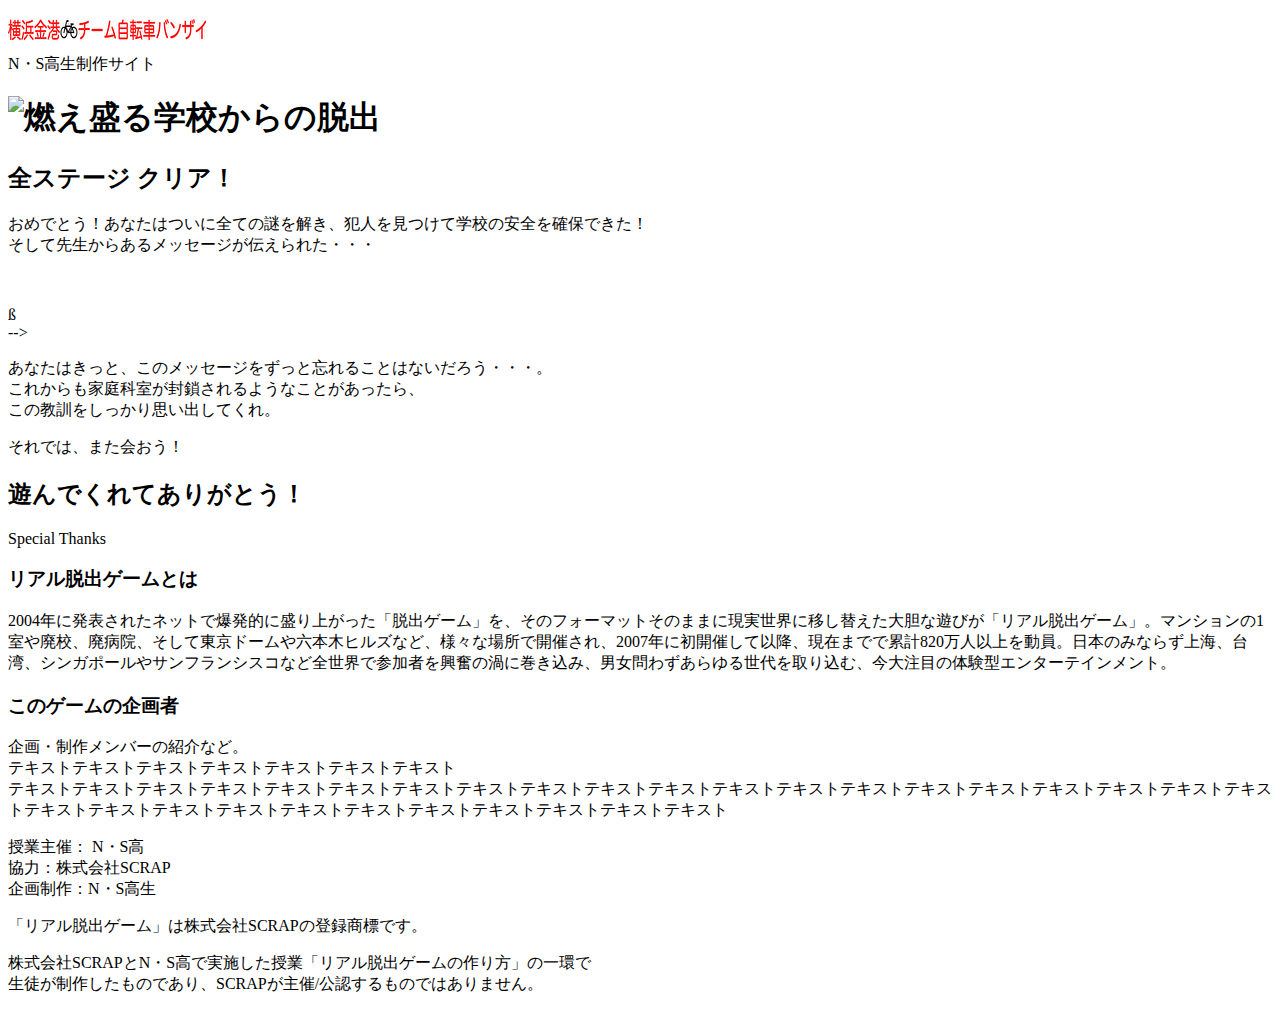
==== final.html @ 53bafbdd "Update final.html" ====
<!DOCTYPE html>
<html lang="ja">
<head>
  <meta charset="UTF-8">
  <meta http-equiv="X-UA-Compatible" content="IE=edge">
  <meta name="viewport" content="width=device-width, initial-scale=1.0">
  <title>燃え盛る学校からの脱出 │ Project N</title>
  <link rel="stylesheet" href="assets/css/normalize.css">
  <link rel="stylesheet" href="assets/css/style.css">
</head>
<body>
  <header class="header">
    <div class="container">
      <div class="header__logo"><img src="assets/images/80eb858a-2564-40db-a06f-191d8cb94733.png" alt="チームロゴ"></div>
      <div class="header__name">N・S高生制作サイト</div>
    </div>
  </header>
  <main class="main final-page">
    <!-- タイトルエリア　ここから -->
    <h1 class="main-title"><img src="assets/images/main-image.png" alt="燃え盛る学校からの脱出"></h1>
    <!-- タイトルエリア　ここまで -->
    <section class="section">
      <div class="container">
        <div class="box bg-color--subcolor">
          <h2 class="section-title--border">全ステージ クリア！</h2>
          <p class="text-center">おめでとう！あなたはついに全ての謎を解き、犯人を見つけて学校の安全を確保できた！<br>
            そして先生からあるメッセージが伝えられた・・・</p>
        </div>
      </div>
    </section>
    <section class="section">
      <div class="container">
          <figure class="image__container">
             <img src="assets/images/stage.png" alt="">
          </figure>

<!--  YouTube貼り付け
            <div class="youtube__container">
              <div class="youtube">
                <iframe width="560" height="315" src="https://www.youtube.com/embed/IRyJe-0Uie0?controls=0" title="YouTube video player" frameborder="0" allow="accelerometer; autoplay; clipboard-write; encrypted-media; gyroscope; picture-in-picture" allowfullscreen></iframe>
              </div>
            </div>
Youtube貼り付けここまで-->
          ß
      </div>
         -->
        <p class="text-center">あなたはきっと、このメッセージをずっと忘れることはないだろう・・・。<br>
          これからも家庭科室が封鎖されるようなことがあったら、<br>
          この教訓をしっかり思い出してくれ。</p>
        <p class="text-center">それでは、また会おう！</p>
      </div>
    </section>
    <section class="section bg-color--keycolor">
      <div class="container">
        <h2 class="section-title">遊んでくれてありがとう！</h2>
        <p class="font-eng text-center">Special Thanks</p>
        <div class="row">
          <div class="column">
            <div class="card">
              <h3 class="card__title">リアル脱出ゲームとは</h3>
              <p class="card__content">2004年に発表されたネットで爆発的に盛り上がった「脱出ゲーム」を、そのフォーマットそのままに現実世界に移し替えた大胆な遊びが「リアル脱出ゲーム」。マンションの1室や廃校、廃病院、そして東京ドームや六本木ヒルズなど、様々な場所で開催され、2007年に初開催して以降、現在までで累計820万人以上を動員。日本のみならず上海、台湾、シンガポールやサンフランシスコなど全世界で参加者を興奮の渦に巻き込み、男女問わずあらゆる世代を取り込む、今大注目の体験型エンターテインメント。</p>
            </div>
          </div>
          <div class="column">
            <div class="card">
              <h3 class="card__title">このゲームの企画者</h3>
              <p class="card__content">企画・制作メンバーの紹介など。<br>
                テキストテキストテキストテキストテキストテキストテキスト<br>
                テキストテキストテキストテキストテキストテキストテキストテキストテキストテキストテキストテキストテキストテキストテキストテキストテキストテキストテキストテキストテキストテキストテキストテキストテキストテキストテキストテキストテキストテキストテキスト</p>
            </div>
          </div>
        </div>
      </div>
    </section>
  </main>
  <footer class="footer section bg-color--gray">
    <div class="container">
        <p class="text-center">授業主催： N・S高<br>協力：株式会社SCRAP<br>企画制作：N・S高生</p>
        <p class="text-center">「リアル脱出ゲーム」は株式会社SCRAPの登録商標です。</p>
        <p class="text-center">株式会社SCRAPとN・S高で実施した授業「リアル脱出ゲームの作り方」の一環で<br>生徒が制作したものであり、SCRAPが主催/公認するものではありません。</p>
    </div>
  </footer>
</body>
</html>
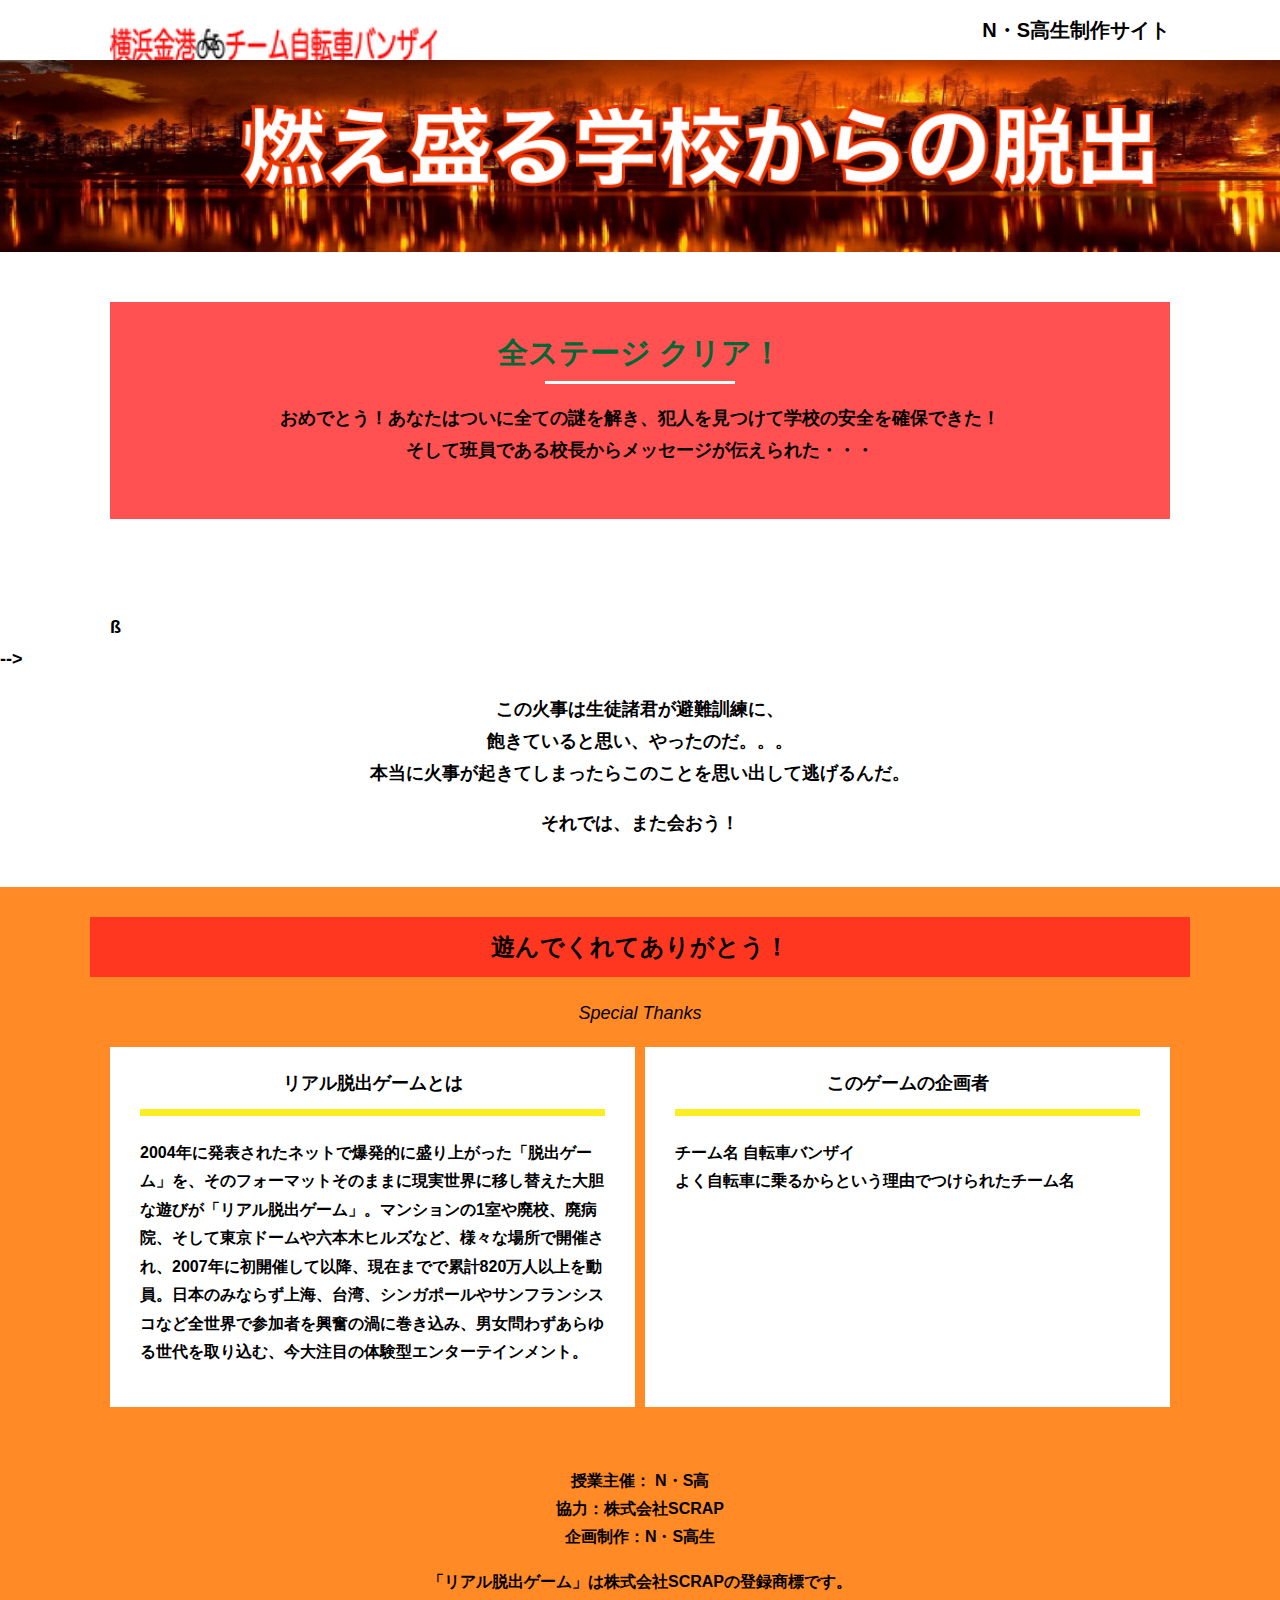
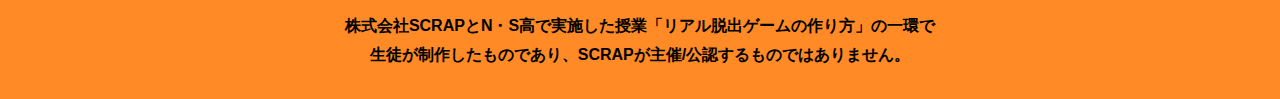
==== commit 180eda0a: "Update final.html" ====
--- a/final.html
+++ b/final.html
@@ -17,14 +17,14 @@
   </header>
   <main class="main final-page">
     <!-- タイトルエリア　ここから -->
-    <h1 class="main-title"><img src="assets/images/main-image.png" alt="燃え盛る学校からの脱出"></h1>
+    <h1 class="main-title"><img src="assets/images/ヘッダー画像.png" alt="燃え盛る学校からの脱出"></h1>
     <!-- タイトルエリア　ここまで -->
     <section class="section">
       <div class="container">
         <div class="box bg-color--subcolor">
           <h2 class="section-title--border">全ステージ クリア！</h2>
           <p class="text-center">おめでとう！あなたはついに全ての謎を解き、犯人を見つけて学校の安全を確保できた！<br>
-            そして先生からあるメッセージが伝えられた・・・</p>
+            そして班員である校長からメッセージが伝えられた・・・</p>
         </div>
       </div>
     </section>
@@ -44,9 +44,9 @@
           ß
       </div>
          -->
-        <p class="text-center">あなたはきっと、このメッセージをずっと忘れることはないだろう・・・。<br>
-          これからも家庭科室が封鎖されるようなことがあったら、<br>
-          この教訓をしっかり思い出してくれ。</p>
+        <p class="text-center">この火事は生徒諸君が避難訓練に、<br>
+          飽きていると思い、やったのだ。。。<br>
+          本当に火事が起きてしまったらこのことを思い出して逃げるんだ。</p>
         <p class="text-center">それでは、また会おう！</p>
       </div>
     </section>
@@ -64,9 +64,9 @@
           <div class="column">
             <div class="card">
               <h3 class="card__title">このゲームの企画者</h3>
-              <p class="card__content">企画・制作メンバーの紹介など。<br>
-                テキストテキストテキストテキストテキストテキストテキスト<br>
-                テキストテキストテキストテキストテキストテキストテキストテキストテキストテキストテキストテキストテキストテキストテキストテキストテキストテキストテキストテキストテキストテキストテキストテキストテキストテキストテキストテキストテキストテキストテキスト</p>
+              <p class="card__content">チーム名 自転車バンザイ<br>
+                よく自転車に乗るからという理由でつけられたチーム名<br>
+                </p>
             </div>
           </div>
         </div>
--- a/assets/css/style.css
+++ b/assets/css/style.css
@@ -0,0 +1,512 @@
+@charset "UTF-8";
+/****************************
+ * 共通CSSのテンプレートです。
+*****************************/
+*,
+*::before,
+*::after {
+  -webkit-box-sizing: border-box;
+          box-sizing: border-box;
+}
+
+html {
+  font-size: 18px;
+  -webkit-box-sizing: border-box;
+          box-sizing: border-box;
+}
+
+body {
+  overflow-x: hidden;
+  font-family: "游ゴシック体", "Yu Gothic", YuGothic, "ヒラギノ角ゴ Pro", "Hiragino Kaku Gothic Pro", "メイリオ", "Meiryo", sans-serif;
+  font-size: 18px;
+  line-height: 1.77778;
+  font-weight: bold;
+  text-decoration: none;
+  border: none;
+  list-style: none;
+  color: #000;
+  margin: 0;
+}
+
+img {
+  width: 100%;
+}
+
+figure {
+  margin: 0;
+}
+
+figcaption {
+  margin-top: 30px;
+  font-size: 14px;
+}
+
+@media screen and (max-width: 767px) {
+  figcaption {
+    font-size: 13px;
+  }
+}
+
+input[type=text] {
+  font-size: 18px;
+  border: none;
+  padding: 25px 35px;
+  display: block;
+  margin: 0 auto;
+  max-width: 580px;
+  width: 100%;
+}
+
+::-webkit-input-placeholder {
+  color: #999;
+}
+
+:-ms-input-placeholder {
+  color: #999;
+}
+
+::-ms-input-placeholder {
+  color: #999;
+}
+
+::placeholder {
+  color: #999;
+}
+
+button {
+  cursor: pointer;
+  display: block;
+  border: none;
+  margin: 0 auto;
+  background-color: #006837;
+  color: #fff;
+  width: 287px;
+  height: 55px;
+}
+
+/*******************
+* Layout
+*******************/
+.section {
+  padding-top: 30px;
+  padding-bottom: 30px;
+}
+
+.section--clear {
+  /* ステージクリア画面 */
+  position: fixed;
+  display: none;
+  /* 読み込み時に一瞬表示されるのを防ぐ */
+  -webkit-box-pack: center;
+      -ms-flex-pack: center;
+          justify-content: center;
+  -webkit-box-align: center;
+      -ms-flex-align: center;
+          align-items: center;
+  top: 0;
+  bottom: 0;
+  left: 0;
+  right: 0;
+  z-index: 200;
+}
+
+.section--clear.isClear {
+  display: -webkit-box;
+  display: -ms-flexbox;
+  display: flex;
+}
+
+.container {
+  width: 1100px;
+  padding-left: 20px;
+  padding-right: 20px;
+  margin: 0 auto;
+}
+
+@media screen and (max-width: 1100px) {
+  .container {
+    width: calc(100% - 40px);
+  }
+}
+
+.row {
+  display: -webkit-box;
+  display: -ms-flexbox;
+  display: flex;
+  -ms-flex-line-pack: stretch;
+      align-content: stretch;
+  gap: 10px;
+}
+
+.row + .row {
+  margin-top: 20px;
+}
+
+.column {
+  width: 100%;
+}
+
+.card {
+  background-color: #fff;
+  margin-bottom: 20px;
+  height: 100%;
+}
+
+.card__title {
+  font-size: 18px;
+  text-align: center;
+  margin: 0;
+  padding: 20px 30px;
+  position: relative;
+  cursor: pointer;
+}
+
+.card__content {
+  -webkit-transition: all 0.3s;
+  transition: all 0.3s;
+  font-size: 16px;
+  padding: 20px 30px;
+  margin: 0;
+  position: relative;
+}
+
+.card__content::before {
+  display: block;
+  content: '';
+  width: calc(100% - 60px);
+  height: 7px;
+  background-color: #fcee21;
+  position: absolute;
+  top: -10px;
+  left: 30px;
+}
+
+.hint-page .card {
+  height: auto;
+}
+
+.hint-page .card__content {
+  display: none;
+  text-align: center;
+}
+
+.hint-page .card__arrow {
+  position: absolute;
+  top: calc(50% - 12px);
+  right: 45px;
+  -webkit-transform: rotate(90deg);
+          transform: rotate(90deg);
+  -webkit-transition: all 0.3s;
+  transition: all 0.3s;
+  fill: #009245;
+  width: 12px;
+  height: 24px;
+}
+
+.hint-page .card.is-open .card__content {
+  display: block;
+}
+
+.hint-page .card.is-open .card__arrow {
+  -webkit-transform: rotate(-90deg);
+          transform: rotate(-90deg);
+}
+
+.box {
+  padding: 35px 30px;
+}
+
+.youtube {
+  position: relative;
+  width: 100%;
+  padding-top: 56.25%;
+}
+
+.youtube iframe {
+  position: absolute;
+  top: 0;
+  left: 0;
+  width: 100%;
+  height: 100%;
+}
+
+.youtube__container {
+  max-width: 800px;
+  margin: 0 auto;
+}
+
+/*********************
+* Color
+*********************/
+.bg-color--keycolor {
+  background-color: #ff7600d9;
+}
+
+.bg-color--subcolor {
+  background-color: #ff2020c7;
+}
+
+.bg-color--gray {
+  background-color: #ff7600d9;
+}
+
+/*********************
+* title
+**********************/
+.main-title {
+  margin: 0;
+}
+
+.sub-title {
+  text-align: center;
+  font-size: 18px;
+  line-height: 1.66667;
+}
+
+.sub-title__bg {
+  background-color: #fcee21;
+  padding-left: 1rem;
+  padding-right: 1rem;
+}
+
+.section-title {
+  font-size: 24px;
+  line-height: 1.75;
+  text-align: center;
+  padding: 9px 20px;
+  background-color: #ff2020c7;
+  margin: 0 -20px 20px -20px;
+}
+
+.section-title__stage {
+  display: inline-block;
+  margin-right: 2rem;
+}
+
+.section-title--keycolorlight {
+  background-color: #ff2020c7;
+}
+
+.section-title--keycolorlight .section-title__stage {
+  color: #fff;
+}
+
+.section-title--keycolor {
+  background-color: ##ff2020c7;
+}
+
+.section-title--story {
+  width: 330px;
+  margin: 0 auto 20px;
+}
+
+.section-title--border {
+  position: relative;
+  font-size: 30px;
+  text-align: center;
+  line-height: 1.06667;
+  margin: 0;
+  padding-bottom: 15px;
+  color: #006837;
+}
+
+.section-title--border::after {
+  position: absolute;
+  bottom: 0;
+  left: calc(50% - 95px);
+  display: block;
+  content: '';
+  background-color: #fff;
+  height: 2.6px;
+  width: 190px;
+}
+
+/******************
+* text
+******************/
+.font-eng {
+  font-style: italic;
+  font-weight: normal;
+}
+
+/*************************
+* Button
+*************************/
+.btn {
+  display: block;
+  text-decoration: none;
+  cursor: pointer;
+  background-color: #ff0000ed;
+  color: #fff;
+  font-size: 24px;
+  line-height: 1.54167;
+  text-align: center;
+  padding: 11.5px;
+  width: calc(100% - 40px);
+  max-width: 700px;
+  margin: 10px auto;
+  position: relative;
+}
+
+.btn:hover {
+  opacity: 0.7;
+}
+
+.btn__arrow {
+  position: absolute;
+  top: calc(50% - 12px);
+  right: 15px;
+  fill: #fff;
+  width: 12px;
+  height: 24px;
+}
+
+/****************
+* header
+*****************/
+.header {
+  background-color: #fff;
+  height: 60px;
+}
+
+.header .container {
+  display: -webkit-box;
+  display: -ms-flexbox;
+  display: flex;
+  -webkit-box-pack: justify;
+      -ms-flex-pack: justify;
+          justify-content: space-between;
+  -webkit-box-align: center;
+      -ms-flex-align: center;
+          align-items: center;
+  height: 100%;
+}
+
+.header__logo {
+  width: 330px;
+  height: 42px;
+}
+
+.header__name {
+  font-size: 20px;
+  line-height: 1.1;
+}
+
+.footer {
+  font-size: 16px;
+}
+
+.footer p:first-child {
+  margin-top: 0;
+}
+
+.footer p:last-child {
+  margin-bottom: 0;
+}
+
+/********************
+* main
+********************/
+.story__note {
+  margin: 0;
+}
+
+.story__note__outer {
+  width: 860px;
+  display: -webkit-box;
+  display: -ms-flexbox;
+  display: flex;
+  padding: 20px;
+  margin: 20px auto;
+  -webkit-box-pack: center;
+      -ms-flex-pack: center;
+          justify-content: center;
+}
+
+@media screen and (max-width: 940px) {
+  .story__note__outer {
+    width: 100%;
+  }
+}
+
+.stage-column__container + .stage-column__container {
+  border-top: 2px solid #fff;
+}
+
+.answer {
+  font-size: 18px;
+  margin-bottom: 20px;
+  line-height: 80px;
+  word-spacing: 20px;
+}
+
+.err-message {
+  color: #c1272d;
+  font-size: 18px;
+  text-align: center;
+}
+
+.link-hint {
+  text-align: center;
+  display: block;
+  margin-top: 20px;
+}
+
+.clear-message {
+  background-color: #ffffff;
+  padding: 30px 30px 60px;
+  position: relative;
+}
+
+.clear-message__title {
+  position: relative;
+  display: block;
+  text-align: center;
+  color: #006837;
+  font-size: 30px;
+  padding-bottom: 10px;
+  margin-bottom: 35px;
+}
+
+.clear-message__title::after {
+  content: '';
+  position: absolute;
+  display: block;
+  width: 183px;
+  height: 2px;
+  background-color: #fff;
+  bottom: 0;
+  left: calc(50% - (183px/2));
+}
+
+.clear-message__content {
+  text-align: center;
+}
+
+.clear-message__btn {
+  position: absolute;
+  bottom: -30px;
+  left: calc(50% - 144px);
+  width: 288px;
+  margin: 0;
+}
+
+/********************
+* Utility
+********************/
+.text-center {
+  text-align: center;
+}
+
+.text-left {
+  text-align: left;
+}
+
+.text-right {
+  text-align: right;
+}
+
+.hidden {
+  display: none;
+}
+/*# sourceMappingURL=style.css.map */
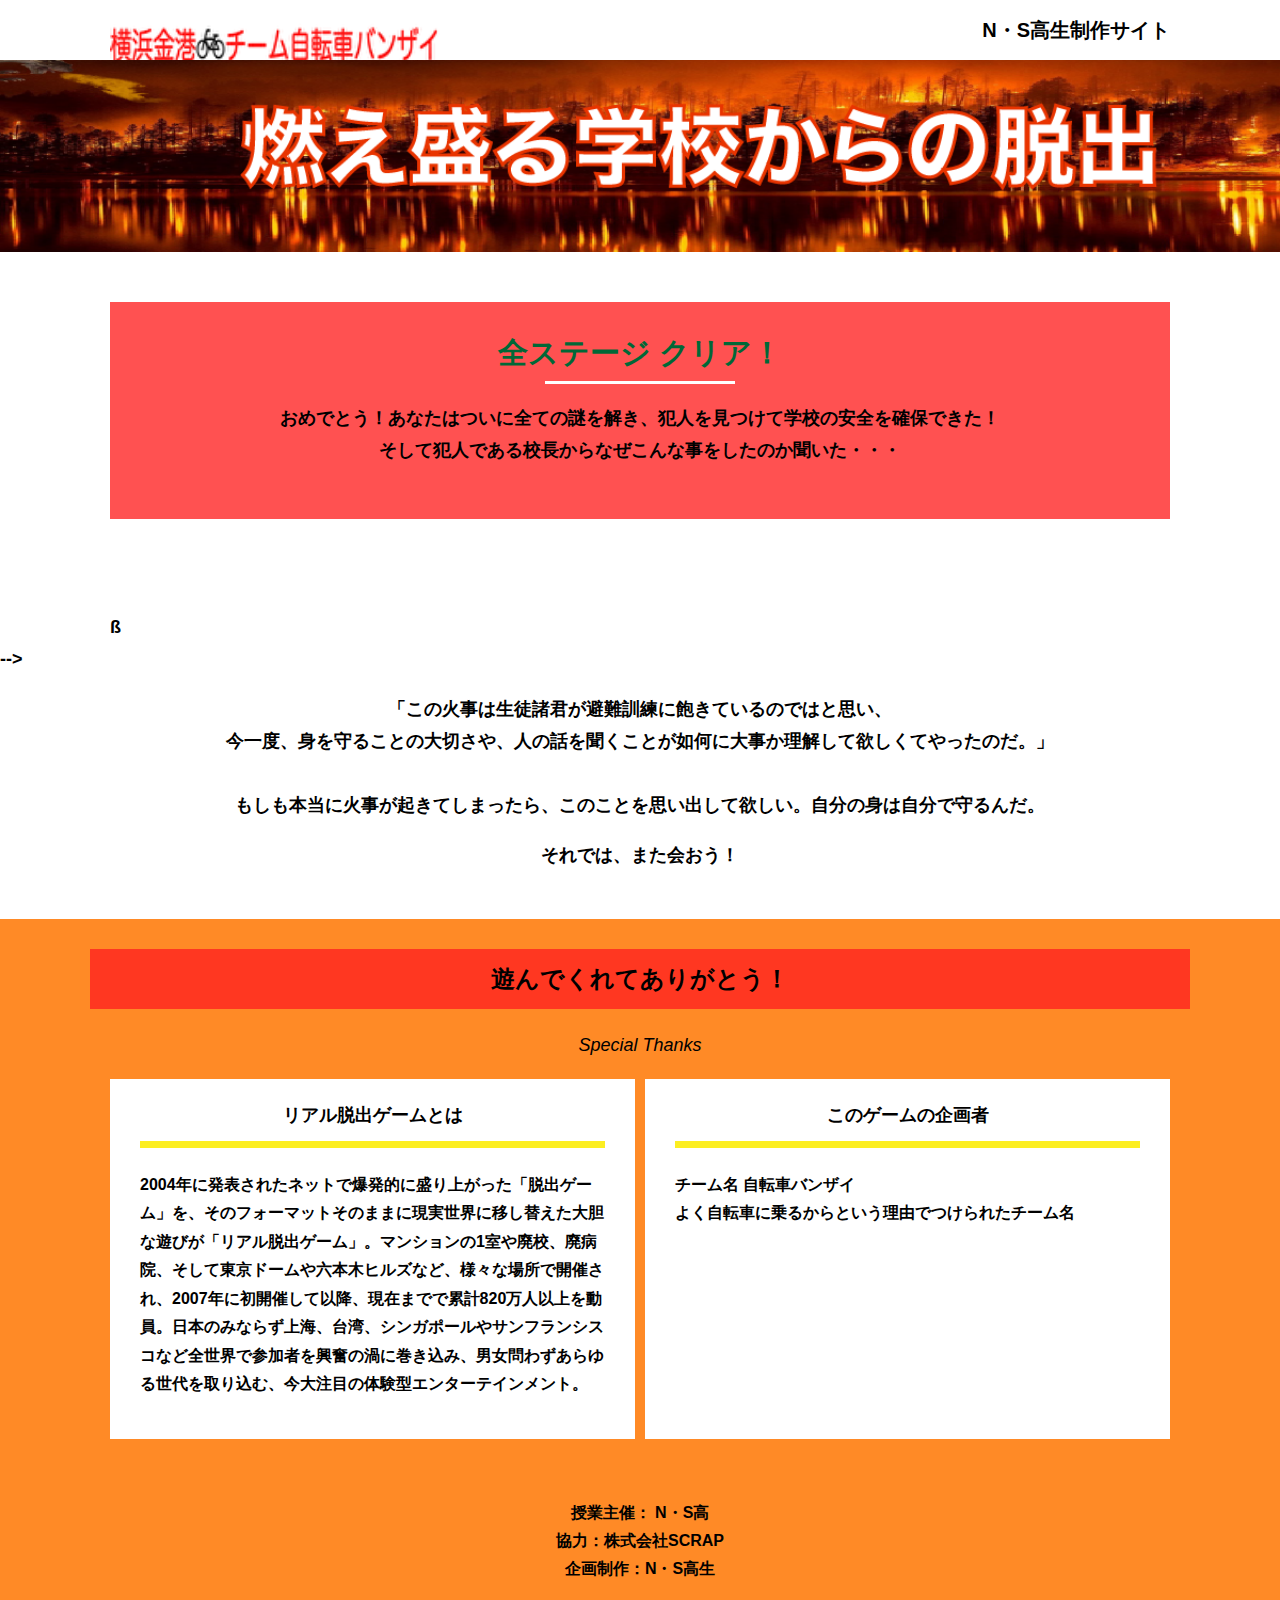
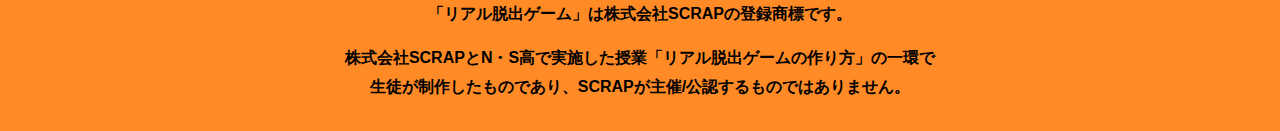
==== commit 29ad8bfc: "Update final.html" ====
--- a/final.html
+++ b/final.html
@@ -24,7 +24,7 @@
         <div class="box bg-color--subcolor">
           <h2 class="section-title--border">全ステージ クリア！</h2>
           <p class="text-center">おめでとう！あなたはついに全ての謎を解き、犯人を見つけて学校の安全を確保できた！<br>
-            そして班員である校長からメッセージが伝えられた・・・</p>
+            そして犯人である校長からなぜこんな事をしたのか聞いた・・・</p>
         </div>
       </div>
     </section>
@@ -44,9 +44,9 @@
           ß
       </div>
          -->
-        <p class="text-center">この火事は生徒諸君が避難訓練に、<br>
-          飽きていると思い、やったのだ。。。<br>
-          本当に火事が起きてしまったらこのことを思い出して逃げるんだ。</p>
+        <p class="text-center">「この火事は生徒諸君が避難訓練に飽きているのではと思い、<br>
+          今一度、身を守ることの大切さや、人の話を聞くことが如何に大事か理解して欲しくてやったのだ。」<br><br>
+          もしも本当に火事が起きてしまったら、このことを思い出して欲しい。自分の身は自分で守るんだ。</p>
         <p class="text-center">それでは、また会おう！</p>
       </div>
     </section>
